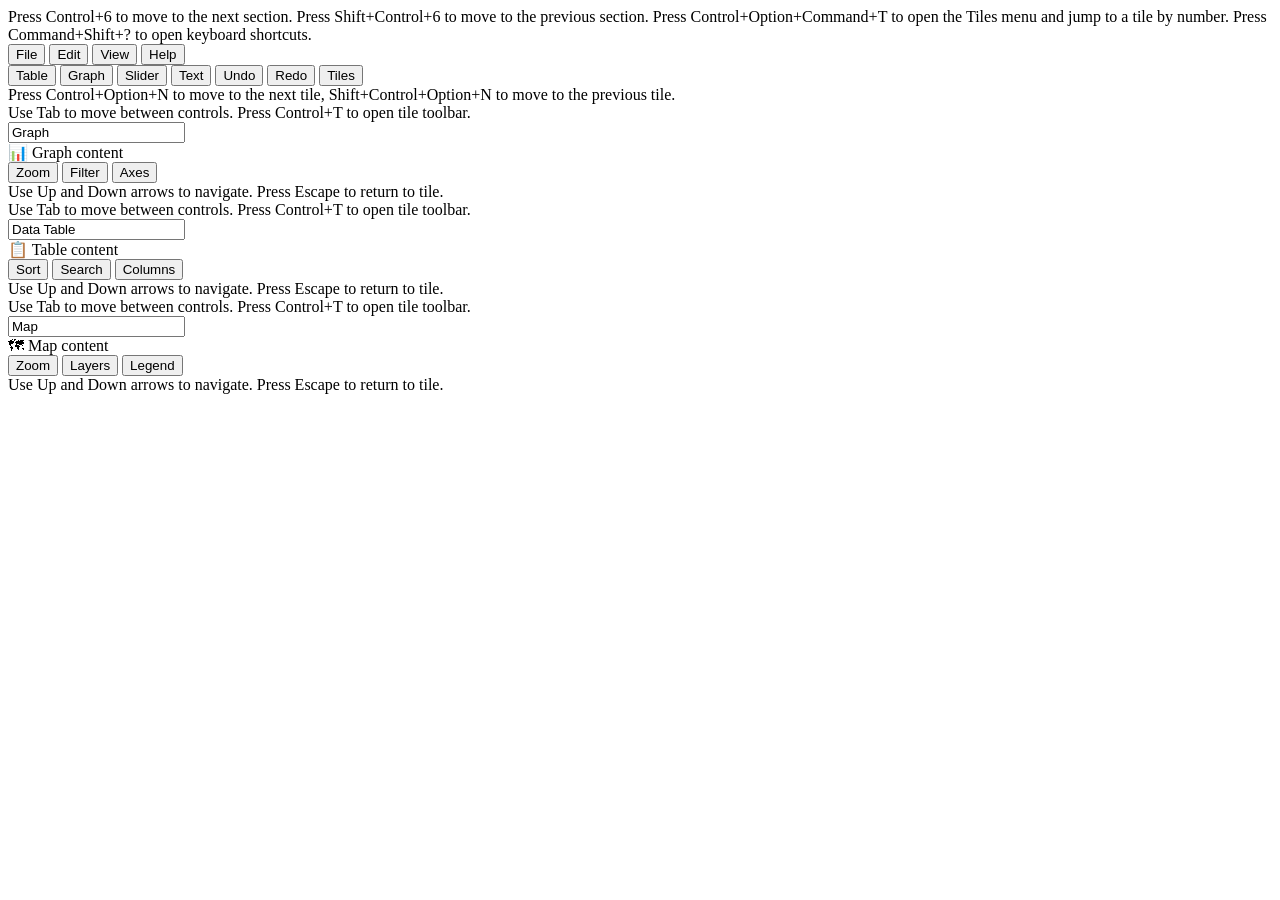
==== index.html @ 04d12a07 "feat: add HTML scaffold with full ARIA markup for keyboard navigation mockup Includes menubar, app t" ====
<!DOCTYPE html>
<html lang="en">
<head>
  <meta charset="UTF-8" />
  <meta name="viewport" content="width=device-width, initial-scale=1.0" />
  <title>CODAP Keyboard Navigation Mockup</title>
  <link rel="stylesheet" href="style.css" />
</head>
<body>

<div role="application" aria-label="CODAP" aria-describedby="app-nav-hint">
  <span id="app-nav-hint" class="sr-only">
    Press Control+6 to move to the next section. Press Shift+Control+6 to move to the previous section.
    Press Control+Option+Command+T to open the Tiles menu and jump to a tile by number.
    Press Command+Shift+? to open keyboard shortcuts.
  </span>

  <!-- ========== SECTION 1: MenuBar ========== -->
  <div role="menubar" aria-label="Application menu" id="menubar">
    <button role="menuitem" aria-haspopup="menu" aria-expanded="false"
            aria-controls="file-menu" tabindex="0">File</button>
    <ul role="menu" id="file-menu" aria-label="File menu" hidden>
      <li role="none"><button role="menuitem" tabindex="-1">New</button></li>
      <li role="none"><button role="menuitem" tabindex="-1">Open</button></li>
      <li role="none"><button role="menuitem" tabindex="-1">Save</button></li>
    </ul>

    <button role="menuitem" aria-haspopup="menu" aria-expanded="false"
            aria-controls="edit-menu" tabindex="-1">Edit</button>
    <ul role="menu" id="edit-menu" aria-label="Edit menu" hidden>
      <li role="none"><button role="menuitem" tabindex="-1">Cut</button></li>
      <li role="none"><button role="menuitem" tabindex="-1">Copy</button></li>
      <li role="none"><button role="menuitem" tabindex="-1">Paste</button></li>
    </ul>

    <button role="menuitem" aria-haspopup="menu" aria-expanded="false"
            aria-controls="view-menu" tabindex="-1">View</button>
    <ul role="menu" id="view-menu" aria-label="View menu" hidden>
      <li role="none"><button role="menuitem" tabindex="-1">Zoom In</button></li>
      <li role="none"><button role="menuitem" tabindex="-1">Zoom Out</button></li>
      <li role="none"><button role="menuitem" tabindex="-1">Full Screen</button></li>
    </ul>

    <button role="menuitem" aria-haspopup="menu" aria-expanded="false"
            aria-controls="help-menu" tabindex="-1">Help</button>
    <ul role="menu" id="help-menu" aria-label="Help menu" hidden>
      <li role="none"><button role="menuitem" tabindex="-1">Documentation</button></li>
      <li role="none"><button role="menuitem" tabindex="-1">About</button></li>
    </ul>
  </div>

  <!-- ========== SECTION 2: AppToolbar ========== -->
  <div role="toolbar" aria-label="Application toolbar" id="app-toolbar">
    <button aria-label="Add table tile" tabindex="0">Table</button>
    <button aria-label="Add graph tile" tabindex="-1">Graph</button>
    <button aria-label="Add slider tile" tabindex="-1">Slider</button>
    <button aria-label="Add text tile" tabindex="-1">Text</button>
    <button aria-label="Undo" tabindex="-1">Undo</button>
    <button aria-label="Redo" tabindex="-1">Redo</button>

    <button aria-haspopup="menu" aria-expanded="false"
            aria-controls="tiles-menu" aria-label="Tiles menu" tabindex="-1">Tiles</button>
    <ul role="menu" id="tiles-menu" aria-label="Tiles menu" hidden>
      <li role="none"><button role="menuitem" tabindex="-1">(1) Graph</button></li>
      <li role="none"><button role="menuitem" tabindex="-1">(2) Data Table</button></li>
      <li role="none"><button role="menuitem" tabindex="-1">(3) Map</button></li>
    </ul>
  </div>

  <!-- ========== SECTION 3: TileArea ========== -->
  <div role="region" aria-label="Tile area" aria-describedby="tile-area-hint" id="tile-area">
    <span id="tile-area-hint" class="sr-only">
      Press Control+Option+N to move to the next tile, Shift+Control+Option+N to move to the previous tile.
    </span>

    <!-- Tile 1: Graph -->
    <div role="region" aria-label="Graph tile" aria-describedby="graph-tile-hint" class="tile" data-tile-index="0">
      <span id="graph-tile-hint" class="sr-only">
        Use Tab to move between controls. Press Control+T to open tile toolbar.
      </span>
      <div class="tile-content">
        <input type="text" aria-label="Tile title" value="Graph" />
        <div class="tile-body">📊 Graph content</div>
        <div class="tile-controls">
          <button aria-label="Zoom">Zoom</button>
          <button aria-label="Filter">Filter</button>
          <button aria-haspopup="menu" aria-expanded="false" aria-controls="graph-axes-menu">Axes</button>
          <ul role="menu" id="graph-axes-menu" aria-label="Axes menu" hidden>
            <li role="none"><button role="menuitem" tabindex="-1">X Axis</button></li>
            <li role="none"><button role="menuitem" tabindex="-1">Y Axis</button></li>
          </ul>
        </div>
      </div>

      <span id="graph-toolbar-hint" class="sr-only">
        Use Up and Down arrows to navigate. Press Escape to return to tile.
      </span>
      <div role="toolbar" aria-label="Graph tile toolbar" aria-orientation="vertical"
           aria-describedby="graph-toolbar-hint" class="tile-toolbar" hidden>
        <button aria-label="Settings" tabindex="0">⚙</button>

        <button aria-haspopup="menu" aria-expanded="false"
                aria-controls="graph-style-menu" aria-label="Style options" tabindex="-1">🎨</button>
        <ul role="menu" id="graph-style-menu" aria-label="Style menu" hidden>
          <li role="none"><button role="menuitem" tabindex="-1">Color</button></li>
          <li role="none"><button role="menuitem" tabindex="-1">Font</button></li>
        </ul>

        <button aria-haspopup="dialog" aria-expanded="false"
                aria-controls="graph-palette" aria-label="Open display palette" tabindex="-1">☰</button>
        <div role="dialog" id="graph-palette" aria-label="Display palette" hidden>
          <fieldset>
            <legend>Display options</legend>
            <label><input type="checkbox" /> Show legend</label>
            <label><input type="checkbox" /> Show grid</label>
            <label><input type="checkbox" /> Show values</label>
          </fieldset>
        </div>
      </div>
    </div>

    <!-- Tile 2: Data Table -->
    <div role="region" aria-label="Data Table tile" aria-describedby="datatable-tile-hint" class="tile" data-tile-index="1">
      <span id="datatable-tile-hint" class="sr-only">
        Use Tab to move between controls. Press Control+T to open tile toolbar.
      </span>
      <div class="tile-content">
        <input type="text" aria-label="Tile title" value="Data Table" />
        <div class="tile-body">📋 Table content</div>
        <div class="tile-controls">
          <button aria-label="Sort">Sort</button>
          <button aria-label="Search">Search</button>
          <button aria-haspopup="menu" aria-expanded="false" aria-controls="datatable-columns-menu">Columns</button>
          <ul role="menu" id="datatable-columns-menu" aria-label="Columns menu" hidden>
            <li role="none"><button role="menuitem" tabindex="-1">Name</button></li>
            <li role="none"><button role="menuitem" tabindex="-1">Value</button></li>
          </ul>
        </div>
      </div>

      <span id="datatable-toolbar-hint" class="sr-only">
        Use Up and Down arrows to navigate. Press Escape to return to tile.
      </span>
      <div role="toolbar" aria-label="Data Table tile toolbar" aria-orientation="vertical"
           aria-describedby="datatable-toolbar-hint" class="tile-toolbar" hidden>
        <button aria-label="Settings" tabindex="0">⚙</button>

        <button aria-haspopup="menu" aria-expanded="false"
                aria-controls="datatable-style-menu" aria-label="Style options" tabindex="-1">🎨</button>
        <ul role="menu" id="datatable-style-menu" aria-label="Style menu" hidden>
          <li role="none"><button role="menuitem" tabindex="-1">Color</button></li>
          <li role="none"><button role="menuitem" tabindex="-1">Font</button></li>
        </ul>

        <button aria-haspopup="dialog" aria-expanded="false"
                aria-controls="datatable-palette" aria-label="Open display palette" tabindex="-1">☰</button>
        <div role="dialog" id="datatable-palette" aria-label="Display palette" hidden>
          <fieldset>
            <legend>Display options</legend>
            <label><input type="checkbox" /> Show legend</label>
            <label><input type="checkbox" /> Show grid</label>
            <label><input type="checkbox" /> Show values</label>
          </fieldset>
        </div>
      </div>
    </div>

    <!-- Tile 3: Map -->
    <div role="region" aria-label="Map tile" aria-describedby="map-tile-hint" class="tile" data-tile-index="2">
      <span id="map-tile-hint" class="sr-only">
        Use Tab to move between controls. Press Control+T to open tile toolbar.
      </span>
      <div class="tile-content">
        <input type="text" aria-label="Tile title" value="Map" />
        <div class="tile-body">🗺 Map content</div>
        <div class="tile-controls">
          <button aria-label="Zoom">Zoom</button>
          <button aria-label="Layers">Layers</button>
          <button aria-haspopup="menu" aria-expanded="false" aria-controls="map-legend-menu">Legend</button>
          <ul role="menu" id="map-legend-menu" aria-label="Legend menu" hidden>
            <li role="none"><button role="menuitem" tabindex="-1">Show</button></li>
            <li role="none"><button role="menuitem" tabindex="-1">Hide</button></li>
          </ul>
        </div>
      </div>

      <span id="map-toolbar-hint" class="sr-only">
        Use Up and Down arrows to navigate. Press Escape to return to tile.
      </span>
      <div role="toolbar" aria-label="Map tile toolbar" aria-orientation="vertical"
           aria-describedby="map-toolbar-hint" class="tile-toolbar" hidden>
        <button aria-label="Settings" tabindex="0">⚙</button>

        <button aria-haspopup="menu" aria-expanded="false"
                aria-controls="map-style-menu" aria-label="Style options" tabindex="-1">🎨</button>
        <ul role="menu" id="map-style-menu" aria-label="Style menu" hidden>
          <li role="none"><button role="menuitem" tabindex="-1">Color</button></li>
          <li role="none"><button role="menuitem" tabindex="-1">Font</button></li>
        </ul>

        <button aria-haspopup="dialog" aria-expanded="false"
                aria-controls="map-palette" aria-label="Open display palette" tabindex="-1">☰</button>
        <div role="dialog" id="map-palette" aria-label="Display palette" hidden>
          <fieldset>
            <legend>Display options</legend>
            <label><input type="checkbox" /> Show legend</label>
            <label><input type="checkbox" /> Show grid</label>
            <label><input type="checkbox" /> Show values</label>
          </fieldset>
        </div>
      </div>
    </div>
  </div>

  <!-- ========== Documentation Dialog (modal) ========== -->
  <div class="dialog-backdrop" hidden inert></div>
  <div role="dialog" id="keyboard-shortcuts-dialog"
       aria-label="Keyboard shortcuts" aria-modal="true" hidden>
    <button id="keyboard-shortcuts-close" aria-label="Close keyboard shortcuts">✕ Close</button>
    <h2>Keyboard Shortcuts</h2>
    <section aria-labelledby="shortcuts-help">
      <h3 id="shortcuts-help">Help</h3>
      <dl>
        <div><dt>Cmd+Shift+?</dt><dd>Open keyboard shortcuts</dd></div>
      </dl>
    </section>
    <section aria-labelledby="shortcuts-section-nav">
      <h3 id="shortcuts-section-nav">Section navigation</h3>
      <dl>
        <div><dt>Ctrl+6</dt><dd>Move to next section</dd></div>
        <div><dt>Shift+Ctrl+6</dt><dd>Move to previous section</dd></div>
        <div><dt>Ctrl+Option+Cmd+T</dt><dd>Open Tiles menu / jump to tile</dd></div>
      </dl>
    </section>
    <section aria-labelledby="shortcuts-tile-nav">
      <h3 id="shortcuts-tile-nav">Tile navigation</h3>
      <dl>
        <div><dt>Ctrl+Option+N</dt><dd>Move to next tile</dd></div>
        <div><dt>Shift+Ctrl+Option+N</dt><dd>Move to previous tile</dd></div>
      </dl>
    </section>
    <section aria-labelledby="shortcuts-within-tile">
      <h3 id="shortcuts-within-tile">Within a tile</h3>
      <dl>
        <div><dt>Tab / Shift+Tab</dt><dd>Move between tile controls (wraps)</dd></div>
        <div><dt>Ctrl+T</dt><dd>Open tile toolbar</dd></div>
      </dl>
    </section>
    <section aria-labelledby="shortcuts-toolbar">
      <h3 id="shortcuts-toolbar">Tile toolbar</h3>
      <dl>
        <div><dt>↑ / ↓</dt><dd>Move between toolbar tools (no wrap)</dd></div>
        <div><dt>Esc</dt><dd>Return to tile</dd></div>
      </dl>
    </section>
    <section aria-labelledby="shortcuts-menus">
      <h3 id="shortcuts-menus">Menus</h3>
      <dl>
        <div><dt>↑ / ↓</dt><dd>Move between items (wraps)</dd></div>
        <div><dt>Enter / Space</dt><dd>Activate item</dd></div>
        <div><dt>Esc</dt><dd>Close menu</dd></div>
      </dl>
    </section>
  </div>

</div>

<script type="module" src="main.js"></script>
</body>
</html>
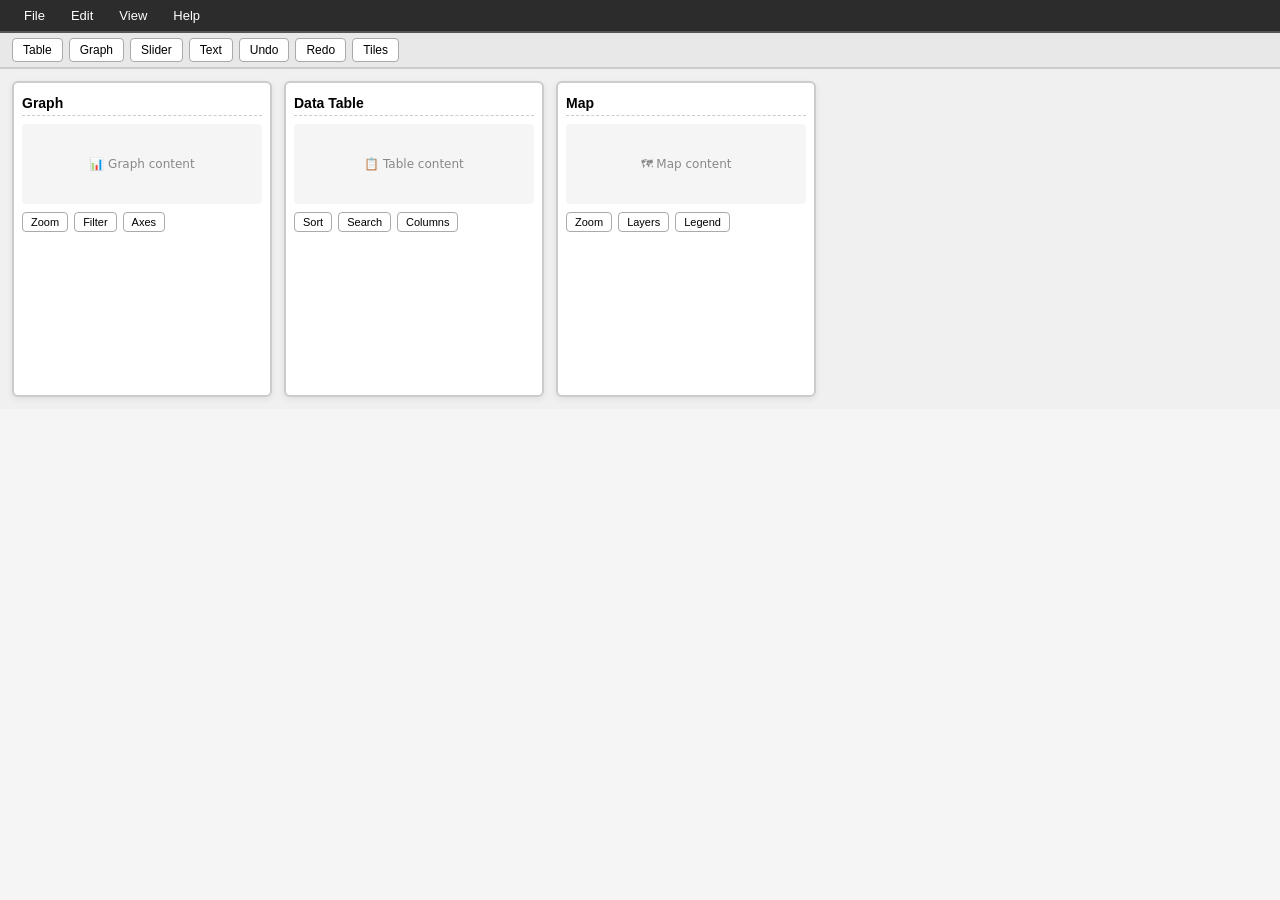
==== commit db3190c5: "fix: add role="button" to Tiles menu trigger per spec Co-Authored-By: Claude Opus 4.6 <noreply@anthr" ====
--- a/index.html
+++ b/index.html
@@ -58,7 +58,7 @@
     <button aria-label="Undo" tabindex="-1">Undo</button>
     <button aria-label="Redo" tabindex="-1">Redo</button>
 
-    <button aria-haspopup="menu" aria-expanded="false"
+    <button role="button" aria-haspopup="menu" aria-expanded="false"
             aria-controls="tiles-menu" aria-label="Tiles menu" tabindex="-1">Tiles</button>
     <ul role="menu" id="tiles-menu" aria-label="Tiles menu" hidden>
       <li role="none"><button role="menuitem" tabindex="-1">(1) Graph</button></li>
--- a/style.css
+++ b/style.css
@@ -0,0 +1,422 @@
+/* ===== Reset & base ===== */
+*, *::before, *::after {
+  box-sizing: border-box;
+}
+
+body {
+  margin: 0;
+  font-family: system-ui, -apple-system, sans-serif;
+  font-size: 14px;
+  background: #f5f5f5;
+  color: #333;
+}
+
+/* ===== Screen-reader only ===== */
+.sr-only {
+  position: absolute;
+  width: 1px;
+  height: 1px;
+  overflow: hidden;
+  clip: rect(0, 0, 0, 0);
+  white-space: nowrap;
+}
+
+/* ===== Focus indicators ===== */
+:focus-visible {
+  outline: 2px solid #4a90d9;
+  outline-offset: 2px;
+}
+
+/* ===== MenuBar ===== */
+[role="menubar"] {
+  display: flex;
+  align-items: center;
+  gap: 2px;
+  background: #2c2c2c;
+  color: white;
+  padding: 4px 12px;
+  border-bottom: 2px solid #555;
+}
+
+[role="menubar"] > button[role="menuitem"] {
+  padding: 4px 12px;
+  border-radius: 4px;
+  border: none;
+  background: transparent;
+  color: white;
+  font-size: 13px;
+  cursor: pointer;
+  position: relative;
+}
+
+[role="menubar"] > button[role="menuitem"]:hover,
+[role="menubar"] > button[role="menuitem"][aria-expanded="true"] {
+  background: #4a90d9;
+}
+
+[role="menubar"] [role="menu"] {
+  position: absolute;
+  top: 100%;
+  left: 0;
+  list-style: none;
+  margin: 0;
+  padding: 4px 0;
+  background: white;
+  color: #333;
+  border: 1px solid #ccc;
+  border-radius: 4px;
+  box-shadow: 0 4px 12px rgba(0,0,0,0.15);
+  min-width: 140px;
+  z-index: 100;
+}
+
+[role="menubar"] [role="menu"] button[role="menuitem"] {
+  display: block;
+  width: 100%;
+  padding: 6px 16px;
+  border: none;
+  background: transparent;
+  color: #333;
+  font-size: 13px;
+  text-align: left;
+  cursor: pointer;
+}
+
+[role="menubar"] [role="menu"] button[role="menuitem"]:hover,
+[role="menubar"] [role="menu"] button[role="menuitem"]:focus-visible {
+  background: #e8f0fb;
+}
+
+/* ===== AppToolbar ===== */
+#app-toolbar {
+  display: flex;
+  align-items: center;
+  gap: 6px;
+  background: #e8e8e8;
+  padding: 5px 12px;
+  border-bottom: 2px solid #ccc;
+  position: relative;
+}
+
+#app-toolbar > button {
+  padding: 4px 10px;
+  border-radius: 4px;
+  border: 1px solid #aaa;
+  background: white;
+  font-size: 12px;
+  cursor: pointer;
+}
+
+#app-toolbar > button:hover {
+  background: #e8f0fb;
+}
+
+/* Tiles menu dropdown */
+#tiles-menu {
+  position: absolute;
+  top: 100%;
+  right: 12px;
+  list-style: none;
+  margin: 0;
+  padding: 4px 0;
+  background: white;
+  border: 1px solid #ccc;
+  border-radius: 4px;
+  box-shadow: 0 4px 12px rgba(0,0,0,0.15);
+  min-width: 160px;
+  z-index: 100;
+}
+
+#tiles-menu button[role="menuitem"] {
+  display: block;
+  width: 100%;
+  padding: 6px 16px;
+  border: none;
+  background: transparent;
+  font-size: 13px;
+  text-align: left;
+  cursor: pointer;
+}
+
+#tiles-menu button[role="menuitem"]:hover,
+#tiles-menu button[role="menuitem"]:focus-visible {
+  background: #e8f0fb;
+}
+
+/* ===== Tile Area ===== */
+#tile-area {
+  display: flex;
+  gap: 12px;
+  padding: 12px;
+  min-height: 340px;
+  background: #f0f0f0;
+  flex-wrap: wrap;
+}
+
+/* ===== Tile ===== */
+.tile {
+  background: white;
+  border: 2px solid #ccc;
+  border-radius: 6px;
+  width: 260px;
+  box-shadow: 0 2px 6px rgba(0,0,0,0.08);
+  display: flex;
+  position: relative;
+}
+
+.tile--focused {
+  border-color: #4a90d9;
+  box-shadow: 0 2px 8px rgba(74, 144, 217, 0.3);
+}
+
+.tile-content {
+  flex: 1;
+  padding: 8px;
+  display: flex;
+  flex-direction: column;
+  gap: 8px;
+}
+
+.tile-content input[type="text"] {
+  font-weight: bold;
+  font-size: 14px;
+  border: none;
+  border-bottom: 1px dashed #ccc;
+  width: 100%;
+  background: transparent;
+  padding: 4px 0;
+}
+
+.tile-body {
+  background: #f5f5f5;
+  border-radius: 4px;
+  height: 80px;
+  display: flex;
+  align-items: center;
+  justify-content: center;
+  color: #888;
+  font-size: 12px;
+}
+
+.tile-controls {
+  display: flex;
+  gap: 6px;
+  align-items: center;
+  flex-wrap: wrap;
+  position: relative;
+}
+
+.tile-controls button {
+  padding: 3px 8px;
+  border-radius: 4px;
+  border: 1px solid #aaa;
+  font-size: 11px;
+  cursor: pointer;
+  background: white;
+}
+
+/* Tile content menus */
+.tile-controls [role="menu"] {
+  position: absolute;
+  top: 100%;
+  left: 0;
+  list-style: none;
+  margin: 0;
+  padding: 4px 0;
+  background: white;
+  border: 1px solid #ccc;
+  border-radius: 4px;
+  box-shadow: 0 4px 12px rgba(0,0,0,0.15);
+  min-width: 120px;
+  z-index: 100;
+}
+
+.tile-controls [role="menu"] button[role="menuitem"] {
+  display: block;
+  width: 100%;
+  padding: 6px 12px;
+  border: none;
+  background: transparent;
+  font-size: 12px;
+  text-align: left;
+  cursor: pointer;
+}
+
+.tile-controls [role="menu"] button[role="menuitem"]:hover,
+.tile-controls [role="menu"] button[role="menuitem"]:focus-visible {
+  background: #e8f0fb;
+}
+
+/* ===== Tile Toolbar ===== */
+.tile-toolbar {
+  display: none;
+}
+
+.tile--focused .tile-toolbar:not([hidden]) {
+  display: flex;
+  flex-direction: column;
+  align-items: center;
+  gap: 6px;
+  padding: 6px 4px;
+  width: 36px;
+  background: #e8e8e8;
+  border-left: 1px solid #ccc;
+  border-radius: 0 4px 4px 0;
+}
+
+.tile-toolbar > button {
+  width: 24px;
+  height: 24px;
+  border-radius: 4px;
+  border: 1px solid #aaa;
+  background: white;
+  font-size: 12px;
+  cursor: pointer;
+  padding: 0;
+  display: flex;
+  align-items: center;
+  justify-content: center;
+}
+
+/* Tile toolbar style menus */
+.tile-toolbar [role="menu"] {
+  position: absolute;
+  right: -140px;
+  top: 0;
+  list-style: none;
+  margin: 0;
+  padding: 4px 0;
+  background: white;
+  border: 1px solid #ccc;
+  border-radius: 4px;
+  box-shadow: 0 4px 12px rgba(0,0,0,0.15);
+  min-width: 120px;
+  z-index: 100;
+}
+
+.tile-toolbar [role="menu"] button[role="menuitem"] {
+  display: block;
+  width: 100%;
+  padding: 6px 12px;
+  border: none;
+  background: transparent;
+  font-size: 12px;
+  text-align: left;
+  cursor: pointer;
+}
+
+.tile-toolbar [role="menu"] button[role="menuitem"]:hover,
+.tile-toolbar [role="menu"] button[role="menuitem"]:focus-visible {
+  background: #e8f0fb;
+}
+
+/* ===== Palette (non-modal dialog) ===== */
+.tile-toolbar [role="dialog"] {
+  position: absolute;
+  right: -200px;
+  top: 0;
+  background: white;
+  border: 1px solid #ccc;
+  border-radius: 6px;
+  box-shadow: 0 4px 12px rgba(0,0,0,0.15);
+  padding: 12px;
+  min-width: 180px;
+  z-index: 100;
+}
+
+.tile-toolbar [role="dialog"] fieldset {
+  border: none;
+  padding: 0;
+  margin: 0;
+}
+
+.tile-toolbar [role="dialog"] legend {
+  font-weight: bold;
+  font-size: 12px;
+  margin-bottom: 8px;
+}
+
+.tile-toolbar [role="dialog"] label {
+  display: block;
+  font-size: 12px;
+  padding: 3px 0;
+  cursor: pointer;
+}
+
+/* ===== Documentation Dialog (modal) ===== */
+.dialog-backdrop {
+  position: fixed;
+  inset: 0;
+  background: rgba(0, 0, 0, 0.4);
+  z-index: 200;
+}
+
+#keyboard-shortcuts-dialog {
+  position: fixed;
+  top: 50%;
+  left: 50%;
+  transform: translate(-50%, -50%);
+  background: white;
+  border-radius: 8px;
+  box-shadow: 0 8px 32px rgba(0,0,0,0.3);
+  padding: 24px;
+  max-width: 500px;
+  width: 90%;
+  max-height: 80vh;
+  overflow-y: auto;
+  z-index: 201;
+}
+
+#keyboard-shortcuts-dialog h2 {
+  margin: 0 0 16px 0;
+  font-size: 18px;
+}
+
+#keyboard-shortcuts-dialog h3 {
+  font-size: 13px;
+  text-transform: uppercase;
+  letter-spacing: 1px;
+  color: #666;
+  margin: 16px 0 8px 0;
+  border-bottom: 1px solid #eee;
+  padding-bottom: 4px;
+}
+
+#keyboard-shortcuts-dialog dl {
+  margin: 0;
+  padding: 0;
+}
+
+#keyboard-shortcuts-dialog dl > div {
+  display: flex;
+  justify-content: space-between;
+  padding: 4px 0;
+  font-size: 13px;
+}
+
+#keyboard-shortcuts-dialog dt {
+  font-family: monospace;
+  font-weight: bold;
+  color: #333;
+}
+
+#keyboard-shortcuts-dialog dd {
+  margin: 0;
+  color: #666;
+}
+
+#keyboard-shortcuts-close {
+  position: absolute;
+  top: 12px;
+  right: 12px;
+  padding: 4px 12px;
+  border: 1px solid #ccc;
+  border-radius: 4px;
+  background: white;
+  cursor: pointer;
+  font-size: 13px;
+}
+
+#keyboard-shortcuts-close:hover {
+  background: #f0f0f0;
+}
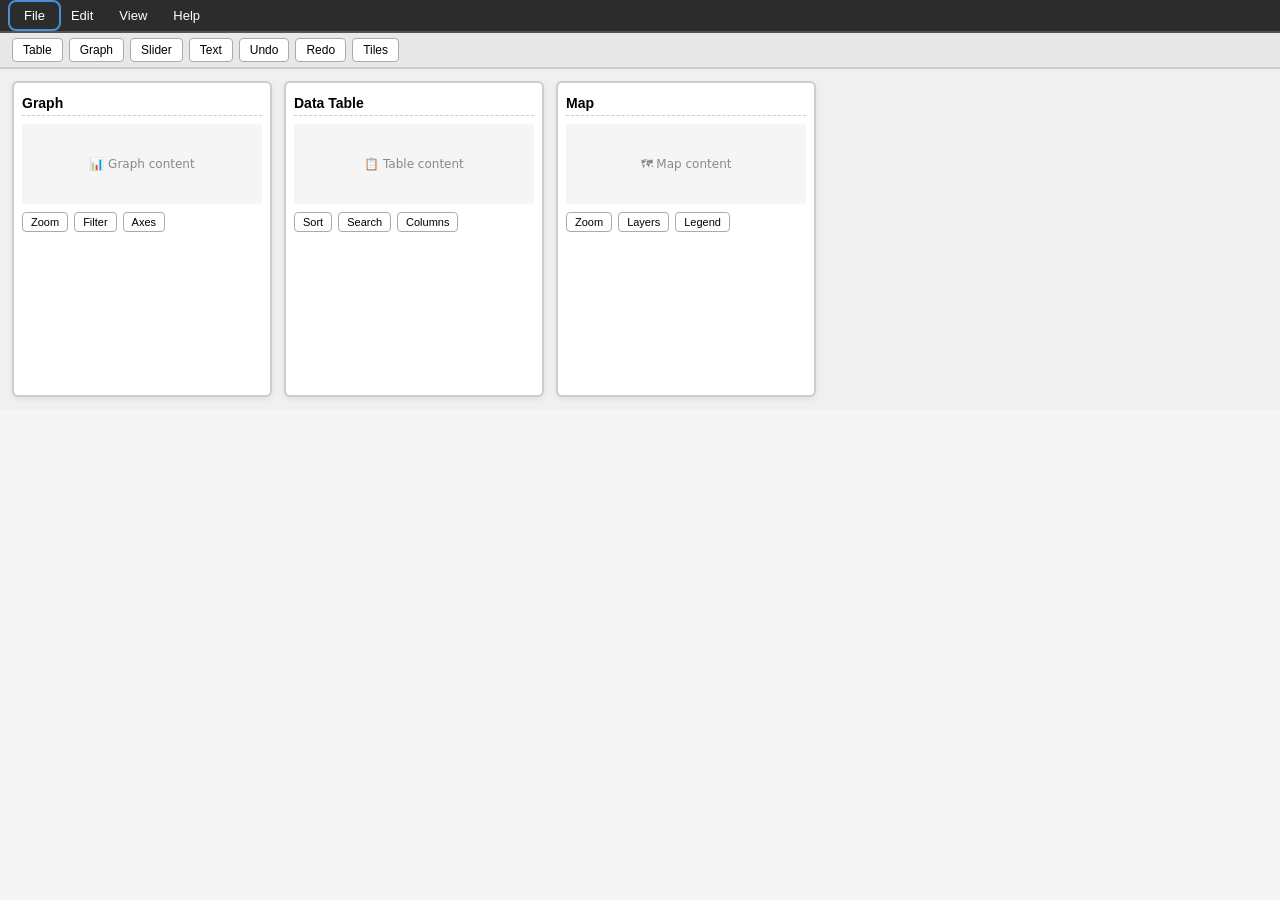
==== commit b5031874: "fix: position menus directly below their trigger buttons Wrapped each menubar trigger+menu pair in a" ====
--- a/index.html
+++ b/index.html
@@ -17,36 +17,44 @@
 
   <!-- ========== SECTION 1: MenuBar ========== -->
   <div role="menubar" aria-label="Application menu" id="menubar">
-    <button role="menuitem" aria-haspopup="menu" aria-expanded="false"
-            aria-controls="file-menu" tabindex="0">File</button>
-    <ul role="menu" id="file-menu" aria-label="File menu" hidden>
-      <li role="none"><button role="menuitem" tabindex="-1">New</button></li>
-      <li role="none"><button role="menuitem" tabindex="-1">Open</button></li>
-      <li role="none"><button role="menuitem" tabindex="-1">Save</button></li>
-    </ul>
-
-    <button role="menuitem" aria-haspopup="menu" aria-expanded="false"
-            aria-controls="edit-menu" tabindex="-1">Edit</button>
-    <ul role="menu" id="edit-menu" aria-label="Edit menu" hidden>
-      <li role="none"><button role="menuitem" tabindex="-1">Cut</button></li>
-      <li role="none"><button role="menuitem" tabindex="-1">Copy</button></li>
-      <li role="none"><button role="menuitem" tabindex="-1">Paste</button></li>
-    </ul>
-
-    <button role="menuitem" aria-haspopup="menu" aria-expanded="false"
-            aria-controls="view-menu" tabindex="-1">View</button>
-    <ul role="menu" id="view-menu" aria-label="View menu" hidden>
-      <li role="none"><button role="menuitem" tabindex="-1">Zoom In</button></li>
-      <li role="none"><button role="menuitem" tabindex="-1">Zoom Out</button></li>
-      <li role="none"><button role="menuitem" tabindex="-1">Full Screen</button></li>
-    </ul>
-
-    <button role="menuitem" aria-haspopup="menu" aria-expanded="false"
-            aria-controls="help-menu" tabindex="-1">Help</button>
-    <ul role="menu" id="help-menu" aria-label="Help menu" hidden>
-      <li role="none"><button role="menuitem" tabindex="-1">Documentation</button></li>
-      <li role="none"><button role="menuitem" tabindex="-1">About</button></li>
-    </ul>
+    <div role="none" class="menubar-item">
+      <button role="menuitem" aria-haspopup="menu" aria-expanded="false"
+              aria-controls="file-menu" tabindex="0">File</button>
+      <ul role="menu" id="file-menu" aria-label="File menu" hidden>
+        <li role="none"><button role="menuitem" tabindex="-1">New</button></li>
+        <li role="none"><button role="menuitem" tabindex="-1">Open</button></li>
+        <li role="none"><button role="menuitem" tabindex="-1">Save</button></li>
+      </ul>
+    </div>
+
+    <div role="none" class="menubar-item">
+      <button role="menuitem" aria-haspopup="menu" aria-expanded="false"
+              aria-controls="edit-menu" tabindex="-1">Edit</button>
+      <ul role="menu" id="edit-menu" aria-label="Edit menu" hidden>
+        <li role="none"><button role="menuitem" tabindex="-1">Cut</button></li>
+        <li role="none"><button role="menuitem" tabindex="-1">Copy</button></li>
+        <li role="none"><button role="menuitem" tabindex="-1">Paste</button></li>
+      </ul>
+    </div>
+
+    <div role="none" class="menubar-item">
+      <button role="menuitem" aria-haspopup="menu" aria-expanded="false"
+              aria-controls="view-menu" tabindex="-1">View</button>
+      <ul role="menu" id="view-menu" aria-label="View menu" hidden>
+        <li role="none"><button role="menuitem" tabindex="-1">Zoom In</button></li>
+        <li role="none"><button role="menuitem" tabindex="-1">Zoom Out</button></li>
+        <li role="none"><button role="menuitem" tabindex="-1">Full Screen</button></li>
+      </ul>
+    </div>
+
+    <div role="none" class="menubar-item">
+      <button role="menuitem" aria-haspopup="menu" aria-expanded="false"
+              aria-controls="help-menu" tabindex="-1">Help</button>
+      <ul role="menu" id="help-menu" aria-label="Help menu" hidden>
+        <li role="none"><button role="menuitem" tabindex="-1">Documentation</button></li>
+        <li role="none"><button role="menuitem" tabindex="-1">About</button></li>
+      </ul>
+    </div>
   </div>
 
   <!-- ========== SECTION 2: AppToolbar ========== -->
@@ -58,13 +66,15 @@
     <button aria-label="Undo" tabindex="-1">Undo</button>
     <button aria-label="Redo" tabindex="-1">Redo</button>
 
-    <button role="button" aria-haspopup="menu" aria-expanded="false"
-            aria-controls="tiles-menu" aria-label="Tiles menu" tabindex="-1">Tiles</button>
-    <ul role="menu" id="tiles-menu" aria-label="Tiles menu" hidden>
-      <li role="none"><button role="menuitem" tabindex="-1">(1) Graph</button></li>
-      <li role="none"><button role="menuitem" tabindex="-1">(2) Data Table</button></li>
-      <li role="none"><button role="menuitem" tabindex="-1">(3) Map</button></li>
-    </ul>
+    <div class="toolbar-menu-item">
+      <button role="button" aria-haspopup="menu" aria-expanded="false"
+              aria-controls="tiles-menu" aria-label="Tiles menu" tabindex="-1">Tiles</button>
+      <ul role="menu" id="tiles-menu" aria-label="Tiles menu" hidden>
+        <li role="none"><button role="menuitem" tabindex="-1">(1) Graph</button></li>
+        <li role="none"><button role="menuitem" tabindex="-1">(2) Data Table</button></li>
+        <li role="none"><button role="menuitem" tabindex="-1">(3) Map</button></li>
+      </ul>
+    </div>
   </div>
 
   <!-- ========== SECTION 3: TileArea ========== -->
--- a/style.css
+++ b/style.css
@@ -38,7 +38,11 @@
   border-bottom: 2px solid #555;
 }
 
-[role="menubar"] > button[role="menuitem"] {
+.menubar-item {
+  position: relative;
+}
+
+[role="menubar"] button[role="menuitem"][aria-haspopup] {
   padding: 4px 12px;
   border-radius: 4px;
   border: none;
@@ -46,11 +50,10 @@
   color: white;
   font-size: 13px;
   cursor: pointer;
-  position: relative;
-}
-
-[role="menubar"] > button[role="menuitem"]:hover,
-[role="menubar"] > button[role="menuitem"][aria-expanded="true"] {
+}
+
+[role="menubar"] button[role="menuitem"][aria-haspopup]:hover,
+[role="menubar"] button[role="menuitem"][aria-haspopup][aria-expanded="true"] {
   background: #4a90d9;
 }
 
@@ -98,7 +101,8 @@
   position: relative;
 }
 
-#app-toolbar > button {
+#app-toolbar > button,
+#app-toolbar .toolbar-menu-item > button {
   padding: 4px 10px;
   border-radius: 4px;
   border: 1px solid #aaa;
@@ -107,15 +111,20 @@
   cursor: pointer;
 }
 
-#app-toolbar > button:hover {
+#app-toolbar > button:hover,
+#app-toolbar .toolbar-menu-item > button:hover {
   background: #e8f0fb;
+}
+
+.toolbar-menu-item {
+  position: relative;
 }
 
 /* Tiles menu dropdown */
 #tiles-menu {
   position: absolute;
   top: 100%;
-  right: 12px;
+  left: 0;
   list-style: none;
   margin: 0;
   padding: 4px 0;
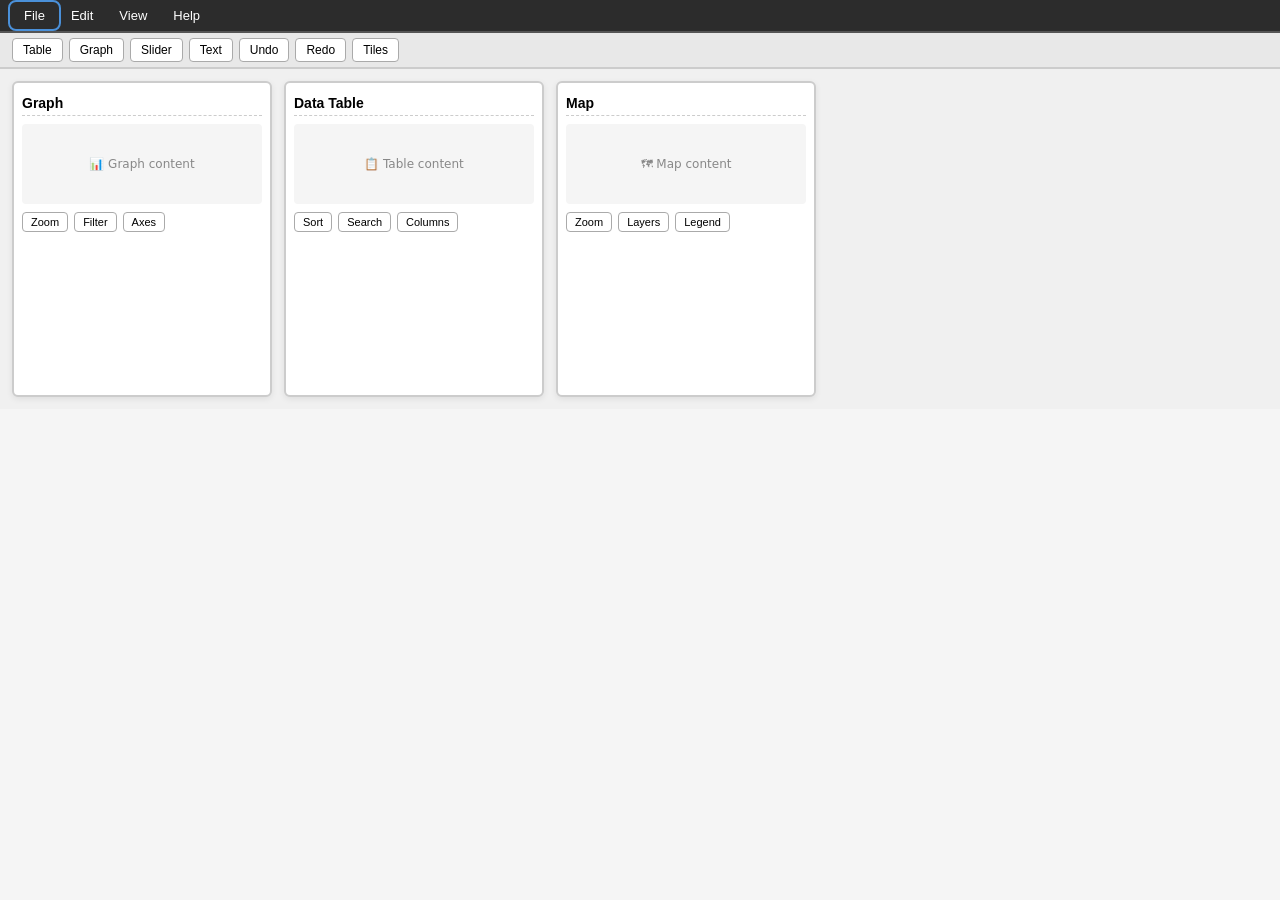
==== commit ccbcf90b: "Revert "fix: remove tile controls from native tab order" This reverts commit 378726bab21910b0ff228f4" ====
--- a/index.html
+++ b/index.html
@@ -89,7 +89,7 @@
         Use Tab to move between controls. Press Control+T to open tile toolbar.
       </span>
       <div class="tile-content">
-        <input type="text" aria-label="Tile title" value="Graph" />
+        <input type="text" aria-label="Tile title" tabindex="-1" value="Graph" />
         <div class="tile-body">📊 Graph content</div>
         <div class="tile-controls">
           <button aria-label="Zoom">Zoom</button>
@@ -135,7 +135,7 @@
         Use Tab to move between controls. Press Control+T to open tile toolbar.
       </span>
       <div class="tile-content">
-        <input type="text" aria-label="Tile title" value="Data Table" />
+        <input type="text" aria-label="Tile title" tabindex="-1" value="Data Table" />
         <div class="tile-body">📋 Table content</div>
         <div class="tile-controls">
           <button aria-label="Sort">Sort</button>
@@ -181,7 +181,7 @@
         Use Tab to move between controls. Press Control+T to open tile toolbar.
       </span>
       <div class="tile-content">
-        <input type="text" aria-label="Tile title" value="Map" />
+        <input type="text" aria-label="Tile title" tabindex="-1" value="Map" />
         <div class="tile-body">🗺 Map content</div>
         <div class="tile-controls">
           <button aria-label="Zoom">Zoom</button>
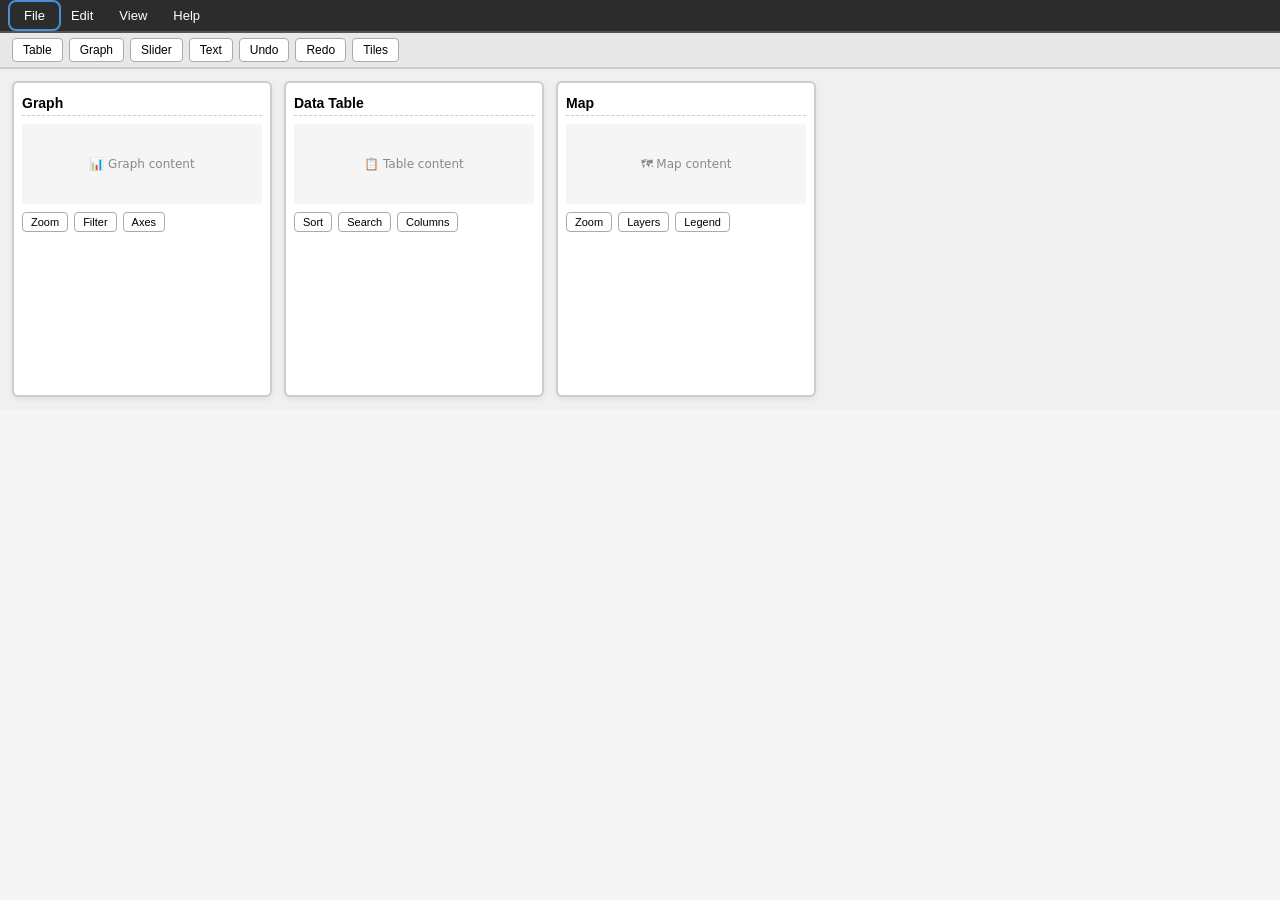
==== commit 31d76363: "feat: update all keyboard shortcuts to be cross-platform safe Replace shortcuts that conflicted with" ====
--- a/index.html
+++ b/index.html
@@ -10,9 +10,9 @@
 
 <div role="application" aria-label="CODAP" aria-describedby="app-nav-hint">
   <span id="app-nav-hint" class="sr-only">
-    Press Control+6 to move to the next section. Press Shift+Control+6 to move to the previous section.
-    Press Control+Option+Command+T to open the Tiles menu and jump to a tile by number.
-    Press Command+Shift+? to open keyboard shortcuts.
+    Press Control+Period to move to the next section. Press Shift+Control+Period to move to the previous section.
+    Press Control+Apostrophe to open the Tiles menu and jump to a tile by number.
+    Press Control+Slash to open keyboard shortcuts.
   </span>
 
   <!-- ========== SECTION 1: MenuBar ========== -->
@@ -80,13 +80,13 @@
   <!-- ========== SECTION 3: TileArea ========== -->
   <div role="region" aria-label="Tile area" aria-describedby="tile-area-hint" id="tile-area">
     <span id="tile-area-hint" class="sr-only">
-      Press Control+Option+N to move to the next tile, Shift+Control+Option+N to move to the previous tile.
+      Press Control+Semicolon to move to the next tile, Shift+Control+Semicolon to move to the previous tile.
     </span>
 
     <!-- Tile 1: Graph -->
     <div role="region" aria-label="Graph tile" aria-describedby="graph-tile-hint" class="tile" data-tile-index="0">
       <span id="graph-tile-hint" class="sr-only">
-        Use Tab to move between controls. Press Control+T to open tile toolbar.
+        Use Tab to move between controls. Press Control+Backslash to open tile toolbar.
       </span>
       <div class="tile-content">
         <input type="text" aria-label="Tile title" tabindex="-1" value="Graph" />
@@ -132,7 +132,7 @@
     <!-- Tile 2: Data Table -->
     <div role="region" aria-label="Data Table tile" aria-describedby="datatable-tile-hint" class="tile" data-tile-index="1">
       <span id="datatable-tile-hint" class="sr-only">
-        Use Tab to move between controls. Press Control+T to open tile toolbar.
+        Use Tab to move between controls. Press Control+Backslash to open tile toolbar.
       </span>
       <div class="tile-content">
         <input type="text" aria-label="Tile title" tabindex="-1" value="Data Table" />
@@ -178,7 +178,7 @@
     <!-- Tile 3: Map -->
     <div role="region" aria-label="Map tile" aria-describedby="map-tile-hint" class="tile" data-tile-index="2">
       <span id="map-tile-hint" class="sr-only">
-        Use Tab to move between controls. Press Control+T to open tile toolbar.
+        Use Tab to move between controls. Press Control+Backslash to open tile toolbar.
       </span>
       <div class="tile-content">
         <input type="text" aria-label="Tile title" tabindex="-1" value="Map" />
@@ -231,29 +231,29 @@
     <section aria-labelledby="shortcuts-help">
       <h3 id="shortcuts-help">Help</h3>
       <dl>
-        <div><dt>Cmd+Shift+?</dt><dd>Open keyboard shortcuts</dd></div>
+        <div><dt>Ctrl+/</dt><dd>Open keyboard shortcuts</dd></div>
       </dl>
     </section>
     <section aria-labelledby="shortcuts-section-nav">
       <h3 id="shortcuts-section-nav">Section navigation</h3>
       <dl>
-        <div><dt>Ctrl+6</dt><dd>Move to next section</dd></div>
-        <div><dt>Shift+Ctrl+6</dt><dd>Move to previous section</dd></div>
-        <div><dt>Ctrl+Option+Cmd+T</dt><dd>Open Tiles menu / jump to tile</dd></div>
+        <div><dt>Ctrl+.</dt><dd>Move to next section</dd></div>
+        <div><dt>Shift+Ctrl+.</dt><dd>Move to previous section</dd></div>
+        <div><dt>Ctrl+'</dt><dd>Open Tiles menu / jump to tile</dd></div>
       </dl>
     </section>
     <section aria-labelledby="shortcuts-tile-nav">
       <h3 id="shortcuts-tile-nav">Tile navigation</h3>
       <dl>
-        <div><dt>Ctrl+Option+N</dt><dd>Move to next tile</dd></div>
-        <div><dt>Shift+Ctrl+Option+N</dt><dd>Move to previous tile</dd></div>
+        <div><dt>Ctrl+;</dt><dd>Move to next tile</dd></div>
+        <div><dt>Shift+Ctrl+;</dt><dd>Move to previous tile</dd></div>
       </dl>
     </section>
     <section aria-labelledby="shortcuts-within-tile">
       <h3 id="shortcuts-within-tile">Within a tile</h3>
       <dl>
         <div><dt>Tab / Shift+Tab</dt><dd>Move between tile controls (wraps)</dd></div>
-        <div><dt>Ctrl+T</dt><dd>Open tile toolbar</dd></div>
+        <div><dt>Ctrl+\</dt><dd>Open tile toolbar</dd></div>
       </dl>
     </section>
     <section aria-labelledby="shortcuts-toolbar">
